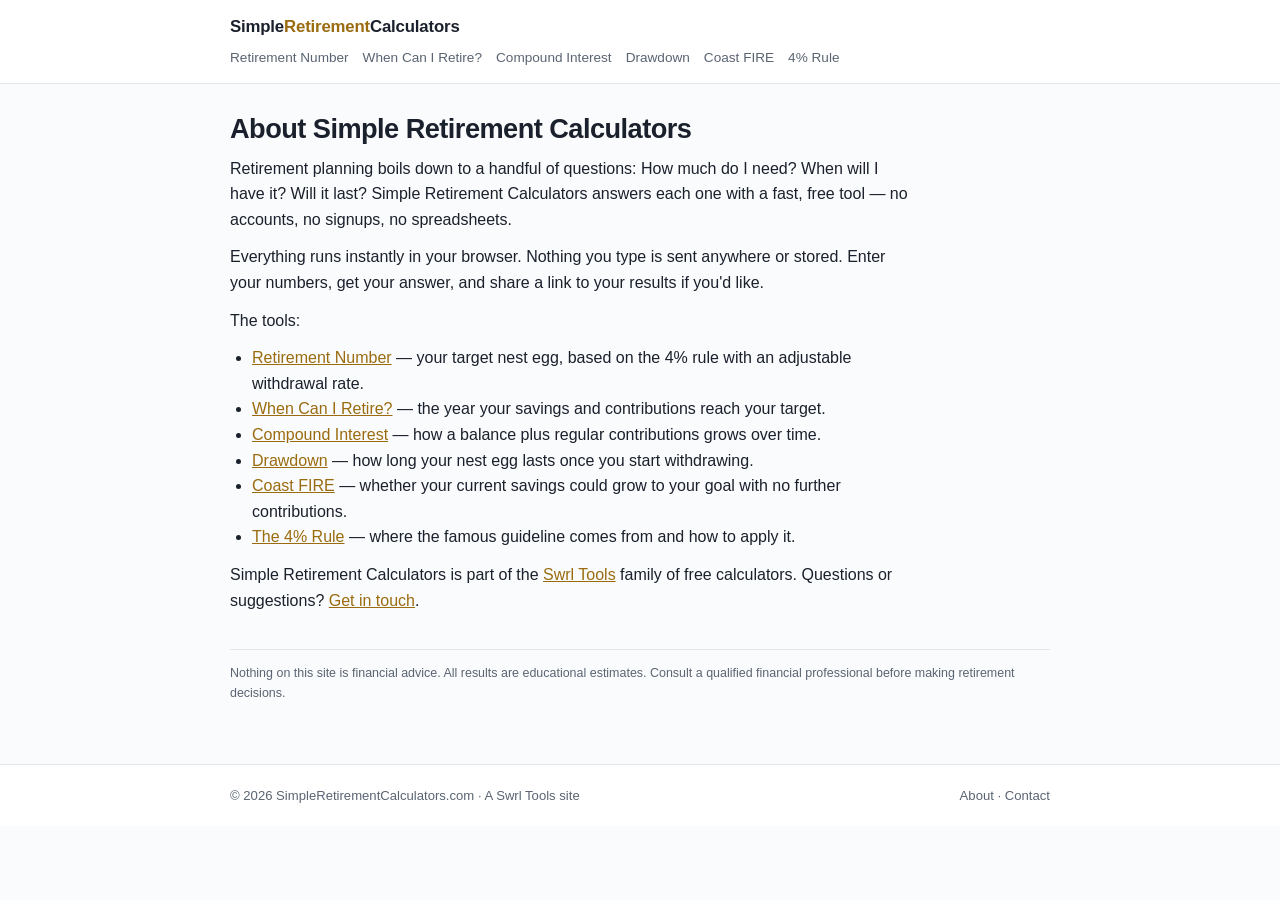
==== about.html @ 680d83c8 "Add files via upload" ====
<!DOCTYPE html>
<html lang="en">
<head>
<meta charset="UTF-8">
<meta name="viewport" content="width=device-width, initial-scale=1">
<title>About | Simple Retirement Calculators</title>
<meta name="description" content="About Simple Retirement Calculators - free, no-signup tools for figuring out how much you need to retire and when you'll get there.">
<link rel="canonical" href="https://simpleretirementcalculators.com/about.html">
<link rel="stylesheet" href="styles.css">
<!-- AdSense verification/ad code goes here -->
</head>
<body>
<header>
  <div class="header-inner">
    <a class="site-name" href="/">Simple<span>Retirement</span>Calculators</a>
    <nav>
      <a href="/">Retirement Number</a>
      <a href="when-can-i-retire.html">When Can I Retire?</a>
      <a href="compound-interest-calculator.html">Compound Interest</a>
      <a href="retirement-drawdown-calculator.html">Drawdown</a>
      <a href="coast-fire-calculator.html">Coast FIRE</a>
      <a href="four-percent-rule.html">4% Rule</a>
    </nav>
  </div>
</header>
<main>
  <h1>About Simple Retirement Calculators</h1>
  <div class="explain">
  <p>Retirement planning boils down to a handful of questions: How much do I need? When will I have it? Will it last? Simple Retirement Calculators answers each one with a fast, free tool — no accounts, no signups, no spreadsheets.</p>
  <p>Everything runs instantly in your browser. Nothing you type is sent anywhere or stored. Enter your numbers, get your answer, and share a link to your results if you'd like.</p>
  <p>The tools:</p>
  <ul>
    <li><a href="/">Retirement Number</a> — your target nest egg, based on the 4% rule with an adjustable withdrawal rate.</li>
    <li><a href="when-can-i-retire.html">When Can I Retire?</a> — the year your savings and contributions reach your target.</li>
    <li><a href="compound-interest-calculator.html">Compound Interest</a> — how a balance plus regular contributions grows over time.</li>
    <li><a href="retirement-drawdown-calculator.html">Drawdown</a> — how long your nest egg lasts once you start withdrawing.</li>
    <li><a href="coast-fire-calculator.html">Coast FIRE</a> — whether your current savings could grow to your goal with no further contributions.</li>
    <li><a href="four-percent-rule.html">The 4% Rule</a> — where the famous guideline comes from and how to apply it.</li>
  </ul>
  <p>Simple Retirement Calculators is part of the <a href="https://swrltools.com">Swrl Tools</a> family of free calculators. Questions or suggestions? <a href="contact.html">Get in touch</a>.</p>
  </div>
  <p class="disclaimer">Nothing on this site is financial advice. All results are educational estimates. Consult a qualified financial professional before making retirement decisions.</p>
</main>
<footer>
  <div class="footer-inner">
    <div>&copy; 2026 SimpleRetirementCalculators.com &middot; A <a href="https://swrltools.com">Swrl Tools</a> site</div>
    <div><a href="about.html">About</a> &middot; <a href="contact.html">Contact</a></div>
  </div>
</footer>
</body>
</html>
---- styles.css ----
:root{
  --accent:#9a6b0f;
  --accent-dark:#7a540b;
  --accent-light:#f8f0dd;
  --bg:#fafbfc;
  --card:#ffffff;
  --text:#1a202c;
  --muted:#5a6472;
  --border:#e2e6ec;
  --radius:12px;
}
*{box-sizing:border-box;margin:0;padding:0}
body{font-family:-apple-system,BlinkMacSystemFont,"Segoe UI",Roboto,Helvetica,Arial,sans-serif;background:var(--bg);color:var(--text);line-height:1.6}
a{color:var(--accent)}
header{background:var(--card);border-bottom:1px solid var(--border)}
.header-inner{max-width:860px;margin:0 auto;padding:14px 20px;display:flex;flex-wrap:wrap;align-items:baseline;gap:6px 18px}
.site-name{font-weight:800;font-size:1.05rem;color:var(--text);text-decoration:none;letter-spacing:-.01em}
.site-name span{color:var(--accent)}
nav{display:flex;flex-wrap:wrap;gap:4px 14px;font-size:.85rem}
nav a{text-decoration:none;color:var(--muted)}
nav a:hover,nav a.active{color:var(--accent)}
main{max-width:860px;margin:0 auto;padding:28px 20px 48px}
.eyebrow{font-size:.72rem;font-weight:700;letter-spacing:.12em;text-transform:uppercase;color:var(--accent);margin-bottom:6px}
h1{font-size:1.7rem;line-height:1.25;letter-spacing:-.02em;margin-bottom:10px}
.intro{color:var(--muted);margin-bottom:24px;max-width:640px}
h2{font-size:1.2rem;margin:32px 0 10px;letter-spacing:-.01em}
p{margin-bottom:12px}
.card{background:var(--card);border:1px solid var(--border);border-radius:var(--radius);padding:22px;margin-bottom:22px}
.grid{display:grid;grid-template-columns:repeat(auto-fit,minmax(180px,1fr));gap:14px 16px}
label{display:block;font-size:.8rem;font-weight:600;color:var(--muted);margin-bottom:4px}
input[type=number]{width:100%;padding:10px 12px;font-size:1rem;border:1px solid var(--border);border-radius:8px;background:#fff;color:var(--text)}
input[type=number]:focus{outline:2px solid var(--accent);outline-offset:1px;border-color:var(--accent)}
button.primary{margin-top:18px;background:var(--accent);color:#fff;border:none;border-radius:8px;padding:12px 22px;font-size:1rem;font-weight:700;cursor:pointer}
button.primary:hover{background:var(--accent-dark)}
button.ghost{background:none;border:1px solid var(--border);border-radius:8px;padding:8px 14px;font-size:.85rem;font-weight:600;color:var(--muted);cursor:pointer}
button.ghost:hover{border-color:var(--accent);color:var(--accent)}
.results{display:none}
.results.show{display:block}
.big-answer{background:var(--accent-light);border-radius:var(--radius);padding:18px 22px;margin-bottom:16px}
.big-answer .label{font-size:.78rem;font-weight:700;letter-spacing:.08em;text-transform:uppercase;color:var(--accent-dark)}
.big-answer .value{font-size:1.9rem;font-weight:800;letter-spacing:-.02em}
.stat-row{display:grid;grid-template-columns:repeat(auto-fit,minmax(150px,1fr));gap:12px;margin-bottom:16px}
.stat{background:var(--bg);border:1px solid var(--border);border-radius:8px;padding:12px 14px}
.stat .label{font-size:.72rem;font-weight:700;text-transform:uppercase;letter-spacing:.06em;color:var(--muted)}
.stat .value{font-size:1.15rem;font-weight:700}
.chart-wrap{position:relative;height:300px;margin:8px 0 14px}
.share-row{display:flex;align-items:center;gap:10px;margin-top:6px}
.share-msg{font-size:.8rem;color:var(--accent);display:none}
.debt-row{display:grid;grid-template-columns:1.4fr 1fr 1fr 1fr auto;gap:10px;align-items:end;margin-bottom:10px}
.debt-row input[type=text]{width:100%;padding:10px 12px;font-size:1rem;border:1px solid var(--border);border-radius:8px}
.remove-btn{background:none;border:1px solid var(--border);border-radius:8px;padding:9px 11px;cursor:pointer;color:var(--muted)}
.explain{max-width:680px}
.explain ul{margin:0 0 12px 22px}
.disclaimer{font-size:.78rem;color:var(--muted);border-top:1px solid var(--border);margin-top:36px;padding-top:14px}
footer{border-top:1px solid var(--border);background:var(--card)}
.footer-inner{max-width:860px;margin:0 auto;padding:20px;font-size:.82rem;color:var(--muted);display:flex;flex-wrap:wrap;gap:8px 18px;justify-content:space-between}
.footer-inner a{color:var(--muted);text-decoration:none}
.footer-inner a:hover{color:var(--accent)}
@media(max-width:600px){
  .debt-row{grid-template-columns:1fr 1fr;}
  h1{font-size:1.45rem}
}
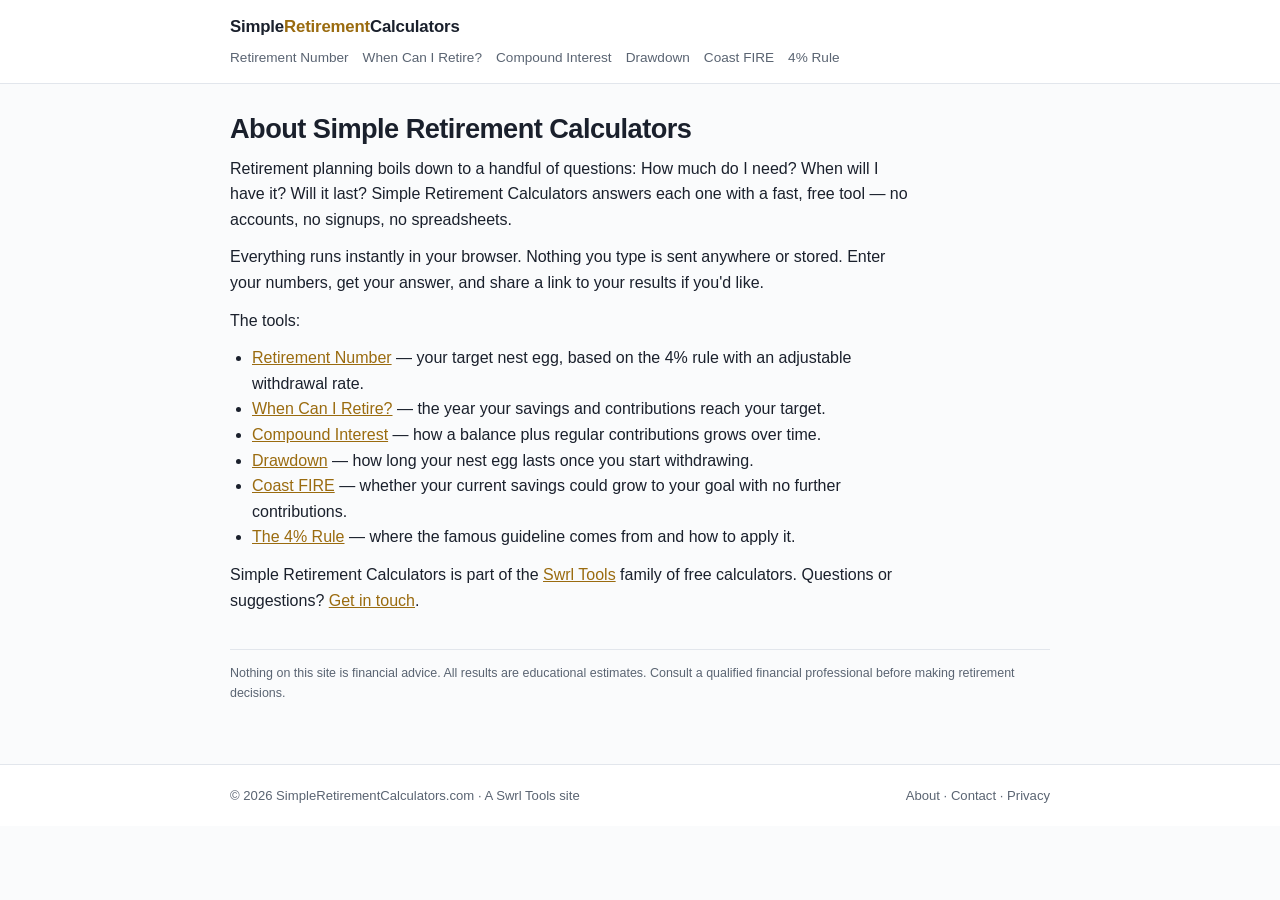
==== commit 65e562d8: "Add files via upload" ====
--- a/about.html
+++ b/about.html
@@ -6,8 +6,10 @@
 <title>About | Simple Retirement Calculators</title>
 <meta name="description" content="About Simple Retirement Calculators - free, no-signup tools for figuring out how much you need to retire and when you'll get there.">
 <link rel="canonical" href="https://simpleretirementcalculators.com/about.html">
+<link rel="icon" type="image/png" href="/favicon.png">
 <link rel="stylesheet" href="styles.css">
-<!-- AdSense verification/ad code goes here -->
+<script async src="https://pagead2.googlesyndication.com/pagead/js/adsbygoogle.js?client=ca-pub-7138011475350254"
+     crossorigin="anonymous"></script>
 </head>
 <body>
 <header>
@@ -44,7 +46,7 @@
 <footer>
   <div class="footer-inner">
     <div>&copy; 2026 SimpleRetirementCalculators.com &middot; A <a href="https://swrltools.com">Swrl Tools</a> site</div>
-    <div><a href="about.html">About</a> &middot; <a href="contact.html">Contact</a></div>
+    <div><a href="about.html">About</a> &middot; <a href="contact.html">Contact</a> &middot; <a href="privacy-policy.html">Privacy</a></div>
   </div>
 </footer>
 </body>
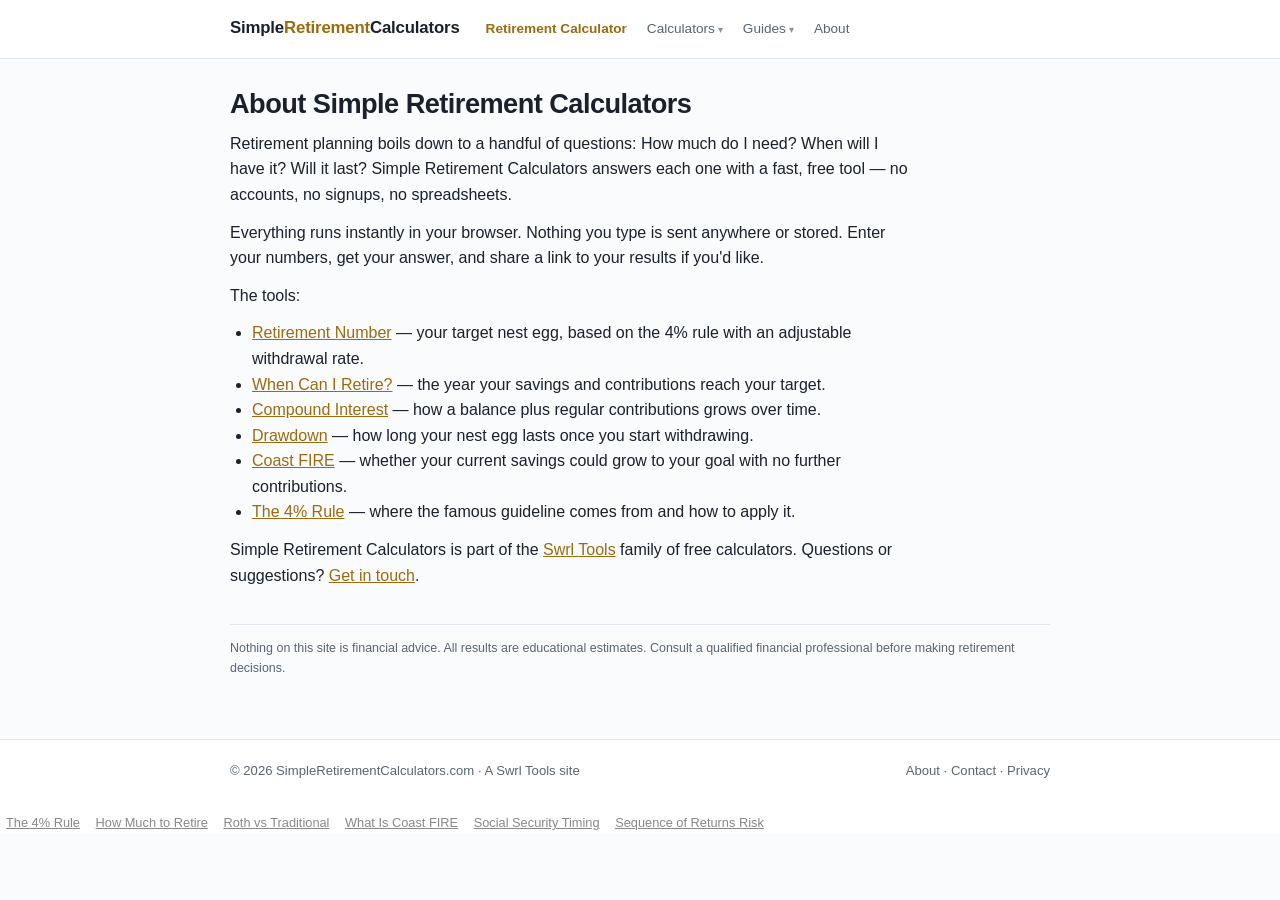
==== commit 4c1c01a5: "Add files via upload" ====
--- a/about.html
+++ b/about.html
@@ -5,23 +5,58 @@
 <meta name="viewport" content="width=device-width, initial-scale=1">
 <title>About | Simple Retirement Calculators</title>
 <meta name="description" content="About Simple Retirement Calculators - free, no-signup tools for figuring out how much you need to retire and when you'll get there.">
-<link rel="canonical" href="https://simpleretirementcalculators.com/about.html">
+<link rel="canonical" href="https://simpleretirementcalculators.com/about">
 <link rel="icon" type="image/png" href="/favicon.png">
 <link rel="stylesheet" href="styles.css">
 <script async src="https://pagead2.googlesyndication.com/pagead/js/adsbygoogle.js?client=ca-pub-7138011475350254"
      crossorigin="anonymous"></script>
+<style>
+nav { display: flex; align-items: center; gap: 4px; flex-wrap: wrap; }
+nav > a { color: var(--muted); text-decoration: none; font-size: 0.85rem; padding: 4px 8px; border-radius: 6px; }
+nav > a:hover, nav > a.active { color: var(--accent); }
+nav > a.cta { color: var(--accent); font-weight: 600; }
+nav > a.cta:hover { background: var(--accent-light); }
+.dropdown { position: relative; }
+.dropdown-btn { color: var(--muted); font-size: 0.85rem; padding: 4px 8px; border-radius: 6px; cursor: pointer; background: none; border: none; font-family: inherit; display: flex; align-items: center; gap: 3px; white-space: nowrap; }
+.dropdown-btn:hover { color: var(--accent); }
+.dropdown-btn::after { content: '▾'; font-size: 0.65rem; opacity: 0.7; }
+.dropdown-menu { display: none; position: absolute; top: calc(100% + 4px); left: 0; background: var(--card); border: 1px solid var(--border); border-radius: 10px; box-shadow: 0 4px 20px rgba(0,0,0,0.1); min-width: 220px; z-index: 200; padding: 6px; }
+.dropdown-menu a { display: block; padding: 8px 12px; color: var(--text); text-decoration: none; font-size: 0.84rem; border-radius: 6px; white-space: nowrap; }
+.dropdown-menu a:hover { background: var(--accent-light); color: var(--accent); }
+.dropdown:hover .dropdown-menu { display: block; }
+@media (max-width: 620px) {
+  .dropdown-menu { position: fixed; left: 8px; right: 8px; width: auto; min-width: 0; }
+}</style>
 </head>
 <body>
 <header>
   <div class="header-inner">
     <a class="site-name" href="/">Simple<span>Retirement</span>Calculators</a>
     <nav>
-      <a href="/">Retirement Number</a>
-      <a href="when-can-i-retire.html">When Can I Retire?</a>
-      <a href="compound-interest-calculator.html">Compound Interest</a>
-      <a href="retirement-drawdown-calculator.html">Drawdown</a>
-      <a href="coast-fire-calculator.html">Coast FIRE</a>
-      <a href="four-percent-rule.html">4% Rule</a>
+      <a href="/" class="cta">Retirement Calculator</a>
+      <div class="dropdown">
+        <button class="dropdown-btn">Calculators</button>
+        <div class="dropdown-menu">
+          <a href="/">Retirement Number</a>
+          <a href="/when-can-i-retire">When Can I Retire?</a>
+          <a href="/retirement-drawdown-calculator">Drawdown Calculator</a>
+          <a href="/coast-fire-calculator">Coast FIRE Calculator</a>
+          <a href="/compound-interest-calculator">Compound Interest</a>
+        </div>
+      </div>
+      <div class="dropdown">
+        <button class="dropdown-btn">Guides</button>
+        <div class="dropdown-menu">
+          <a href="/what-is-the-4-percent-rule">The 4% Rule Explained</a>
+          <a href="/how-much-to-retire">How Much Do You Need to Retire?</a>
+          <a href="/roth-vs-traditional">Roth vs Traditional</a>
+          <a href="/what-is-coast-fire">What Is Coast FIRE?</a>
+          <a href="/when-to-claim-social-security">When to Claim Social Security</a>
+          <a href="/sequence-of-returns-risk">Sequence of Returns Risk</a>
+          <a href="/four-percent-rule">4% Rule Calculator</a>
+        </div>
+      </div>
+      <a href="/about">About</a>
     </nav>
   </div>
 </header>
@@ -33,20 +68,28 @@
   <p>The tools:</p>
   <ul>
     <li><a href="/">Retirement Number</a> — your target nest egg, based on the 4% rule with an adjustable withdrawal rate.</li>
-    <li><a href="when-can-i-retire.html">When Can I Retire?</a> — the year your savings and contributions reach your target.</li>
-    <li><a href="compound-interest-calculator.html">Compound Interest</a> — how a balance plus regular contributions grows over time.</li>
-    <li><a href="retirement-drawdown-calculator.html">Drawdown</a> — how long your nest egg lasts once you start withdrawing.</li>
-    <li><a href="coast-fire-calculator.html">Coast FIRE</a> — whether your current savings could grow to your goal with no further contributions.</li>
-    <li><a href="four-percent-rule.html">The 4% Rule</a> — where the famous guideline comes from and how to apply it.</li>
+    <li><a href="when-can-i-retire">When Can I Retire?</a> — the year your savings and contributions reach your target.</li>
+    <li><a href="compound-interest-calculator">Compound Interest</a> — how a balance plus regular contributions grows over time.</li>
+    <li><a href="retirement-drawdown-calculator">Drawdown</a> — how long your nest egg lasts once you start withdrawing.</li>
+    <li><a href="coast-fire-calculator">Coast FIRE</a> — whether your current savings could grow to your goal with no further contributions.</li>
+    <li><a href="four-percent-rule">The 4% Rule</a> — where the famous guideline comes from and how to apply it.</li>
   </ul>
-  <p>Simple Retirement Calculators is part of the <a href="https://swrltools.com">Swrl Tools</a> family of free calculators. Questions or suggestions? <a href="contact.html">Get in touch</a>.</p>
+  <p>Simple Retirement Calculators is part of the <a href="https://swrltools.com">Swrl Tools</a> family of free calculators. Questions or suggestions? <a href="contact">Get in touch</a>.</p>
   </div>
   <p class="disclaimer">Nothing on this site is financial advice. All results are educational estimates. Consult a qualified financial professional before making retirement decisions.</p>
 </main>
 <footer>
   <div class="footer-inner">
     <div>&copy; 2026 SimpleRetirementCalculators.com &middot; A <a href="https://swrltools.com">Swrl Tools</a> site</div>
-    <div><a href="about.html">About</a> &middot; <a href="contact.html">Contact</a> &middot; <a href="privacy-policy.html">Privacy</a></div>
+    <div><a href="/about">About</a> &middot; <a href="/contact">Contact</a> &middot; <a href="/privacy-policy">Privacy</a></div>
+  </div>
+  <div style="margin-top:12px;font-size:0.8rem;color:#888">
+    <a href="/what-is-the-4-percent-rule" style="color:#888;margin:0 6px">The 4% Rule</a>
+    <a href="/how-much-to-retire" style="color:#888;margin:0 6px">How Much to Retire</a>
+    <a href="/roth-vs-traditional" style="color:#888;margin:0 6px">Roth vs Traditional</a>
+    <a href="/what-is-coast-fire" style="color:#888;margin:0 6px">What Is Coast FIRE</a>
+    <a href="/when-to-claim-social-security" style="color:#888;margin:0 6px">Social Security Timing</a>
+    <a href="/sequence-of-returns-risk" style="color:#888;margin:0 6px">Sequence of Returns Risk</a>
   </div>
 </footer>
 </body>
